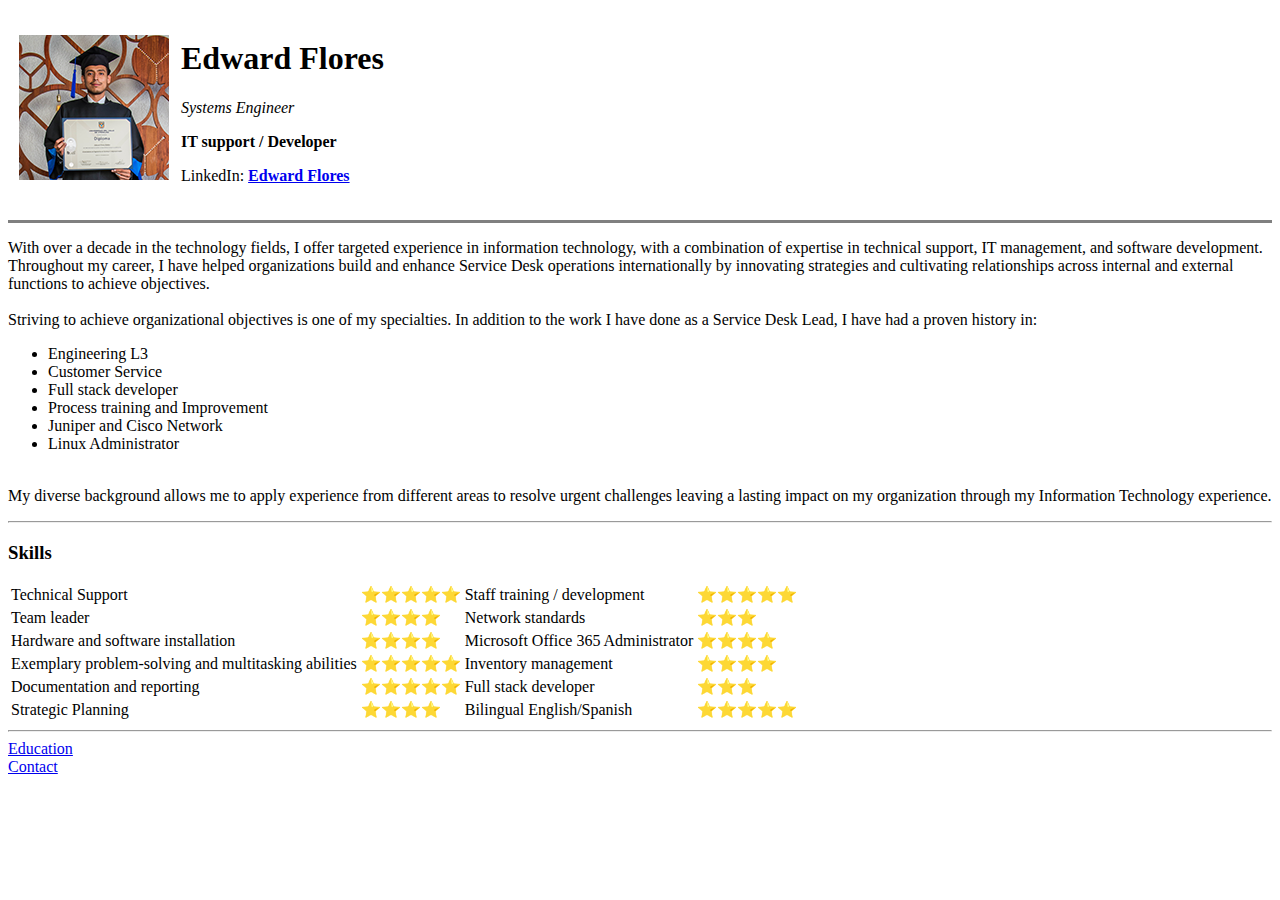
==== index.html @ 79a213c4 "initial commit" ====
<!DOCTYPE html>

<head>
    <meta charset="UTF-8">
    <title>Edward's Personal Site</title>
</head>

<body>

    <table cellspacing="10">
        <tr>
            <td>
                </strong> <img src="Img\Flores Robles Edward_LISC.png" alt="My photo"></li>
            </td>
            <td>
                <h1>Edward Flores</h1>
                <p><em>Systems Engineer</em></p>
                <p><strong>IT support / Developer</strong></p>
                <p>LinkedIn: <a href="https://www.linkedin.com/in/edward-flores-750ab31ab/"> <strong> Edward
                            Flores</strong></a></p>
            </td>
        </tr>
    </table>

    <hr size="3" noshade="">

    <P>
        With over a decade in the technology fields, I offer targeted experience in information technology, with a
        combination of expertise in technical support, IT management, and software development.
        Throughout my career, I have helped organizations build and enhance Service Desk operations internationally by
        innovating strategies and cultivating relationships across internal and external functions to achieve
        objectives.<br><br>
        Striving to achieve organizational objectives is one of my specialties. In addition to the work I have done as a
        Service Desk Lead, I have had a proven history in:<br>
    <ul>
        <Li>
            Engineering L3
        </Li>
        <Li>
            Customer Service
        </Li>
        <Li>
            Full stack developer
        </Li>
        <Li>
            Process training and Improvement
        </Li>
        <Li>
            Juniper and Cisco Network
        </Li>
        <Li>
            Linux Administrator
        </Li>
    </ul><br>
    My diverse background allows me to apply experience from different areas to resolve urgent challenges leaving a
    lasting impact on my organization through my Information Technology experience.
    </P>

    <hr>

    <h3>Skills</h3>
    <table>
        <tr>
            <td>Technical Support</td>
            <td>⭐⭐⭐⭐⭐</td>
            <td>Staff training / development</td>
            <td>⭐⭐⭐⭐⭐</td>
        </tr>
        <tr>
            <td>Team leader</td>
            <td>⭐⭐⭐⭐</td>
            <td>Network standards</td>
            <td>⭐⭐⭐</td>
        </tr>
        <tr>
            <td>Hardware and software installation</td>
            <td>⭐⭐⭐⭐</td>
            <td>Microsoft Office 365 Administrator</td>
            <td>⭐⭐⭐⭐</td>
        </tr>
        <tr>
            <td>Exemplary problem-solving and multitasking abilities</td>
            <td>⭐⭐⭐⭐⭐</td>
            <td>Inventory management</td>
            <td>⭐⭐⭐⭐</td>
        </tr>
        <tr>
            <td>Documentation and reporting</td>
            <td>⭐⭐⭐⭐⭐</td>
            <td>Full stack developer</td>
            <td>⭐⭐⭐</td>
        </tr>
        <tr>
            <td>Strategic Planning</td>
            <td>⭐⭐⭐⭐</td>
            <td>Bilingual English/Spanish</td>
            <td>⭐⭐⭐⭐⭐</td>
        </tr>
    </table>

    <hr>

    <a href="Education.html"> Education </a> <br>
    <a href="Contact.html"> Contact </a> <br>

    <br><br>

</body>

</html>
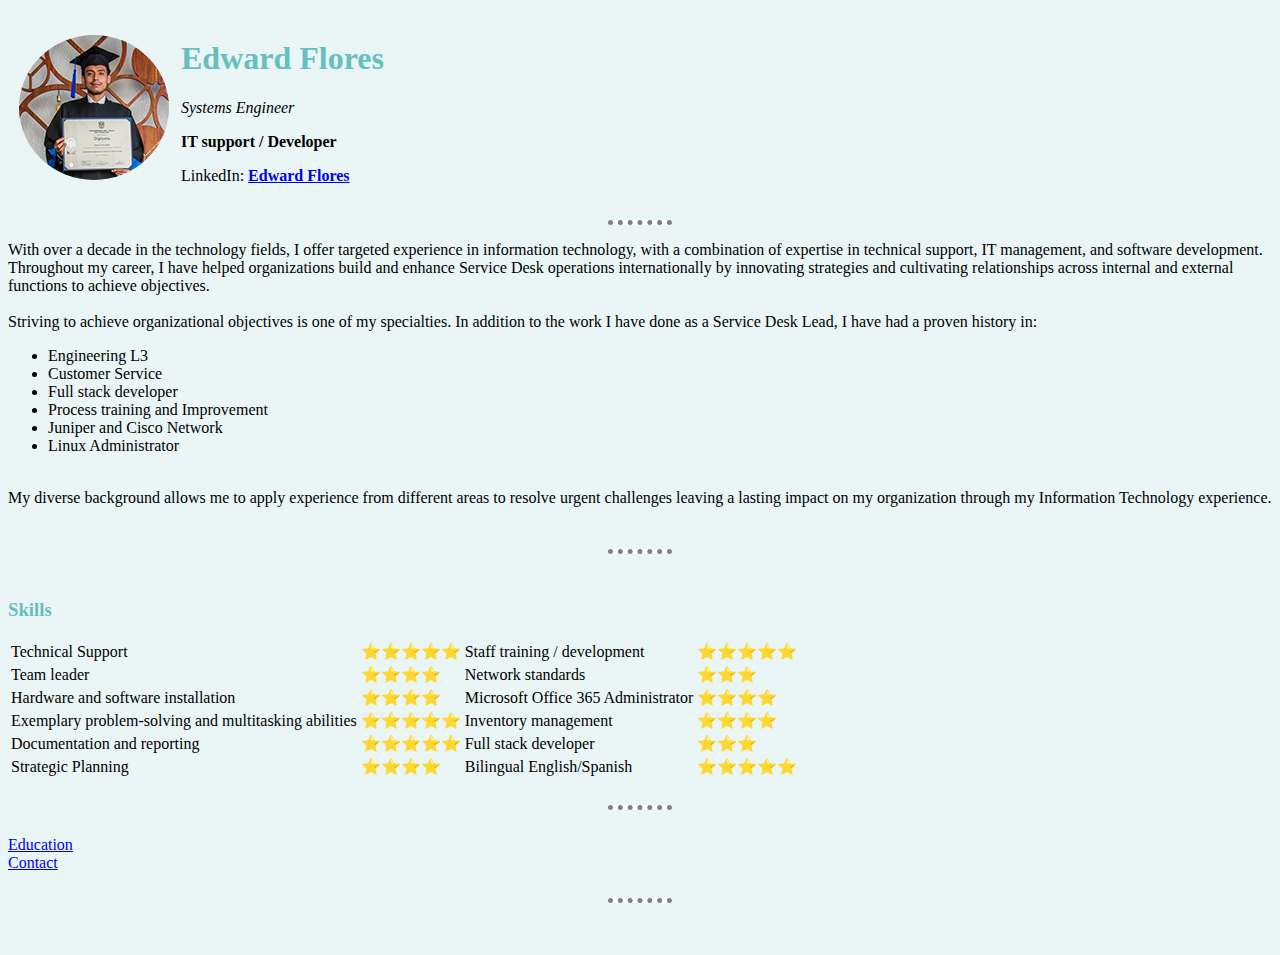
==== commit 7fb7d2c1: "added the css basic setup" ====
--- a/index.html
+++ b/index.html
@@ -3,6 +3,7 @@
 <head>
     <meta charset="UTF-8">
     <title>Edward's Personal Site</title>
+    <link rel="stylesheet" href="css\Style.css">
 </head>
 
 <body>
@@ -10,7 +11,7 @@
     <table cellspacing="10">
         <tr>
             <td>
-                </strong> <img src="Img\Flores Robles Edward_LISC.png" alt="My photo"></li>
+                </strong> <img class="photoShape" src="Img\Flores Robles Edward_LISC.png" alt="My photo"></li>
             </td>
             <td>
                 <h1>Edward Flores</h1>
@@ -56,7 +57,9 @@
     lasting impact on my organization through my Information Technology experience.
     </P>
 
+    <br>
     <hr>
+    <br>
 
     <h3>Skills</h3>
     <table>
@@ -98,12 +101,17 @@
         </tr>
     </table>
 
+    <br>
     <hr>
+    <br>
 
     <a href="Education.html"> Education </a> <br>
     <a href="Contact.html"> Contact </a> <br>
 
-    <br><br>
+    <br>
+    <hr>
+    <br>
+    <br>
 
 </body>
 
